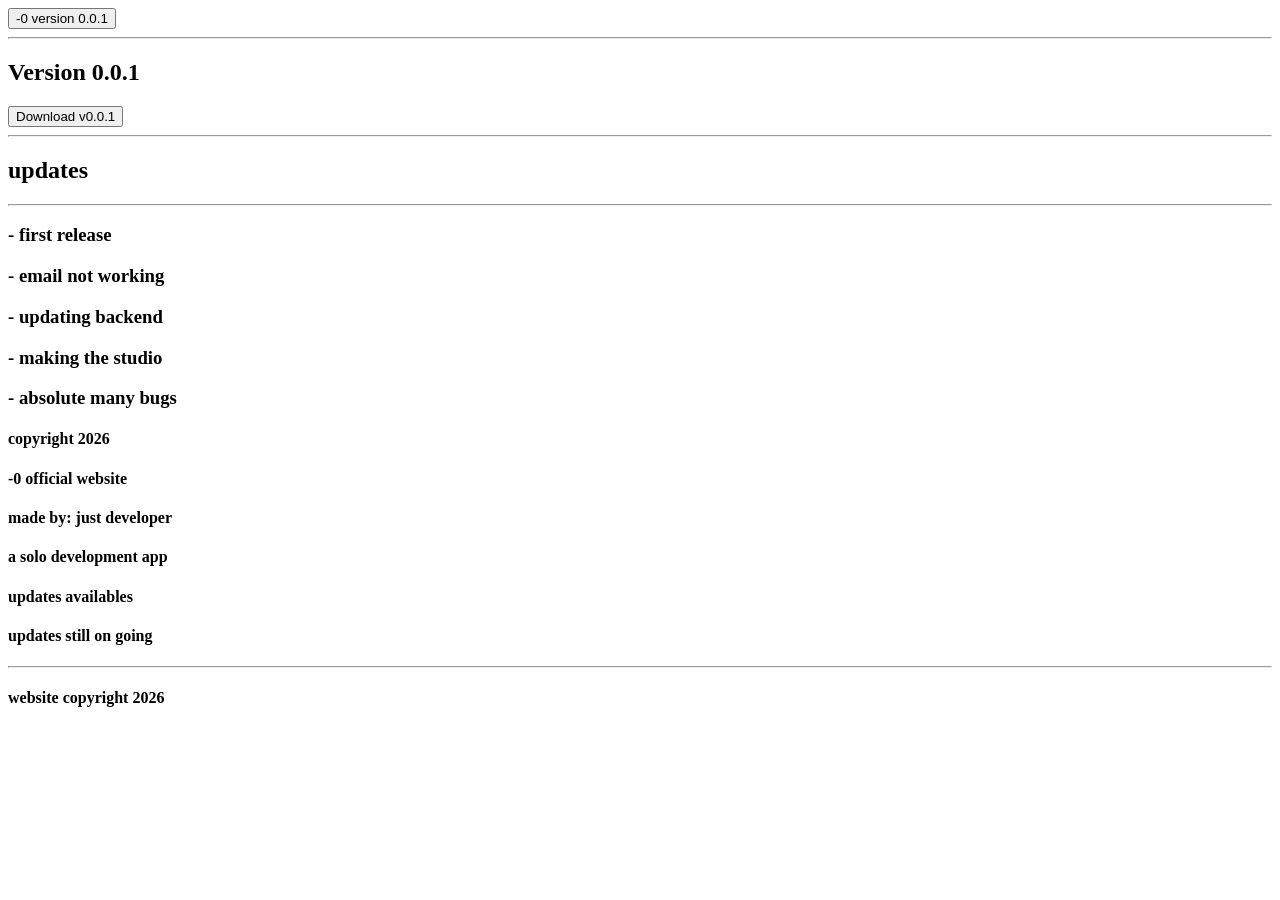
==== v0.0.1-0.html @ e2bfef40 "Add files via upload" ====
<!DOCTYPE html>

<html>
<head>
  <title>-0 Version 0.0.1</title>
  <link rel="stylesheet" href="../css/main.css">
  <link rel="stylesheet" href="../css/rows.css">
</head>
<body>
  <button id="top-bar" onclick="window.location.href='../main.html'">-0 version 0.0.1</button>
  <hr>
  <h2>Version 0.0.1</h2>
  <button id="downloadA">Download v0.0.1</button>
  <hr>
  <h2>updates</h2>
  <hr>
  <div>
    <h3>- first release</h3>
    <h3>- email not working</h3>
    <h3>- updating backend</h3>
    <h3>- making the studio</h3>
    <h3>- absolute many bugs</h3>
  </div>
  <div id="downer-frame">
    <h4>copyright 2026</h4>
    <h4>-0 official website</h4>
    <h4>made by: just developer</h4>
    <h4>a solo development app</h4>
    <h4>updates availables</h4>
    <h4>updates still on going</h4>
    <hr>
    <h4>website copyright 2026</h4>
  </div>
</body>
</html>
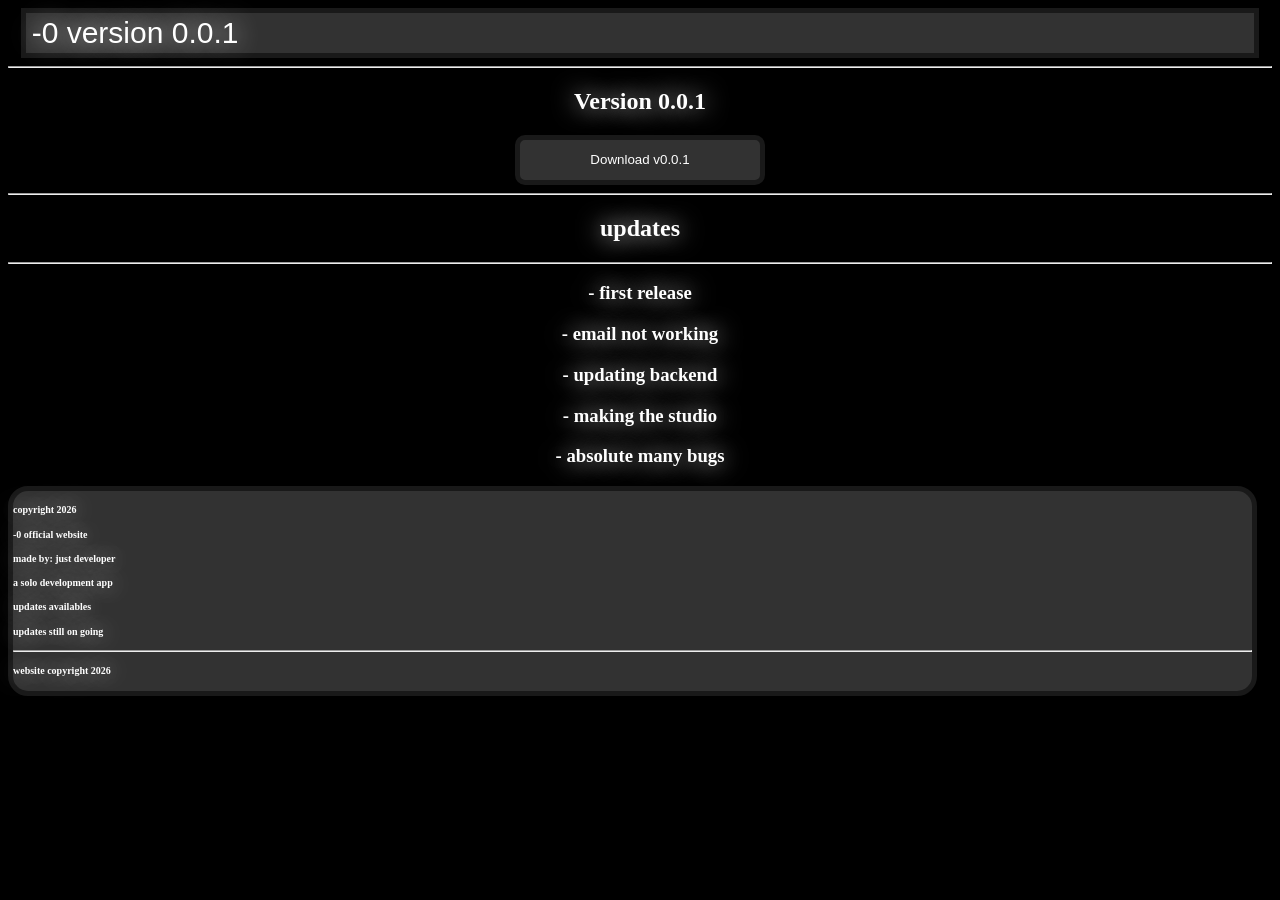
==== commit 49f707a1: "versions" ====
--- a/v0.0.1-0.html
+++ b/v0.0.1-0.html
@@ -10,7 +10,7 @@
   <button id="top-bar" onclick="window.location.href='../main.html'">-0 version 0.0.1</button>
   <hr>
   <h2>Version 0.0.1</h2>
-  <button id="downloadA">Download v0.0.1</button>
+  <button id="downloadA" onclick="window.location.href='https://github.com/justmeitsbread/negative-zero-website/releases/download/v0.0.1/NegativeZero-v0.0.1.apk'">Download v0.0.1</button>
   <hr>
   <h2>updates</h2>
   <hr>
--- a/css/main.css
+++ b/css/main.css
@@ -0,0 +1,103 @@
+body {
+  background: black;
+  color: white;
+  text-align: center;
+  text-shadow: 0 0 25px white
+}
+
+#latest-button {
+  background: skyblue;
+  border: 3px solid blue;
+  box-shadow: 0 0 25px skyblue;
+  width: 300px;
+  height: 75px;
+  font-size: 20px;
+  border-radius: 10px;
+  color: darkblue
+}
+
+#open-version-list {
+  background: skyblue;
+  border: 3px solid blue;
+  box-shadow: 0 0 25px skyblue;
+  width: 300px;
+  height: 75px;
+  font-size: 20px;
+  border-radius: 10px;
+  color: darkblue
+}
+
+#top-bar {
+  width: 98%;
+  height: 50px;
+  background: rgb(50,50,50);
+  border: 5px solid rgb(25,25,25);
+  font-size: 30px;
+  text-align: left;
+  text-shadow: 0 0 25px white;
+  color: white
+}
+
+#downer-frame {
+  font-size: 10px;
+  text-align: left;
+  width: 98%;
+  height: 200px;
+  background: rgb(50,50,50);
+  border: 5px solid rgb(25,25,25);
+  border-radius: 20px
+}
+
+.gradientA {
+  width: 100%;
+  height: 100%;
+  position: absolute;
+  top: 0;
+  left: 0;
+  z-index: -1;
+
+    background: linear-gradient(
+        black,
+        black,
+        darkgray,
+        darkgray
+    );
+
+    background-size: 300% 300%;
+    animation: gradientMove 5s linear infinite;
+}
+
+@keyframes gradientMove {
+    0% {
+        background-position: 0% 50%;
+    }
+
+    50% {
+        background-position: 50% 100%;
+    }
+
+    100% {
+        background-position: 0% 50%;
+    }
+}
+
+#enter {
+  background: skyblue;
+  border: 3px solid blue;
+  box-shadow: 0 0 25px skyblue;
+  width: 300px;
+  height: 75px;
+  font-size: 20px;
+  border-radius: 10px;
+  color: darkblue
+}
+
+
+
+
+
+
+
+
+
+
--- a/css/rows.css
+++ b/css/rows.css
@@ -0,0 +1,30 @@
+#rowA {
+  width: 98%;
+  height: 50px;
+  background: rgb(50,50,50);
+  border: 5px solid rgb(25,25,25);
+  text-shadow: 0 0 10px white;
+  color: white;
+  border-radius: 10px;
+}
+
+#downloadA {
+  width: 250px;
+  height: 50px;
+  background: rgb(50,50,50);
+  border: 5px solid rgb(25,25,25);
+  color: white;
+  border-radius: 10px;
+}
+
+
+
+
+
+
+
+
+
+
+
+
